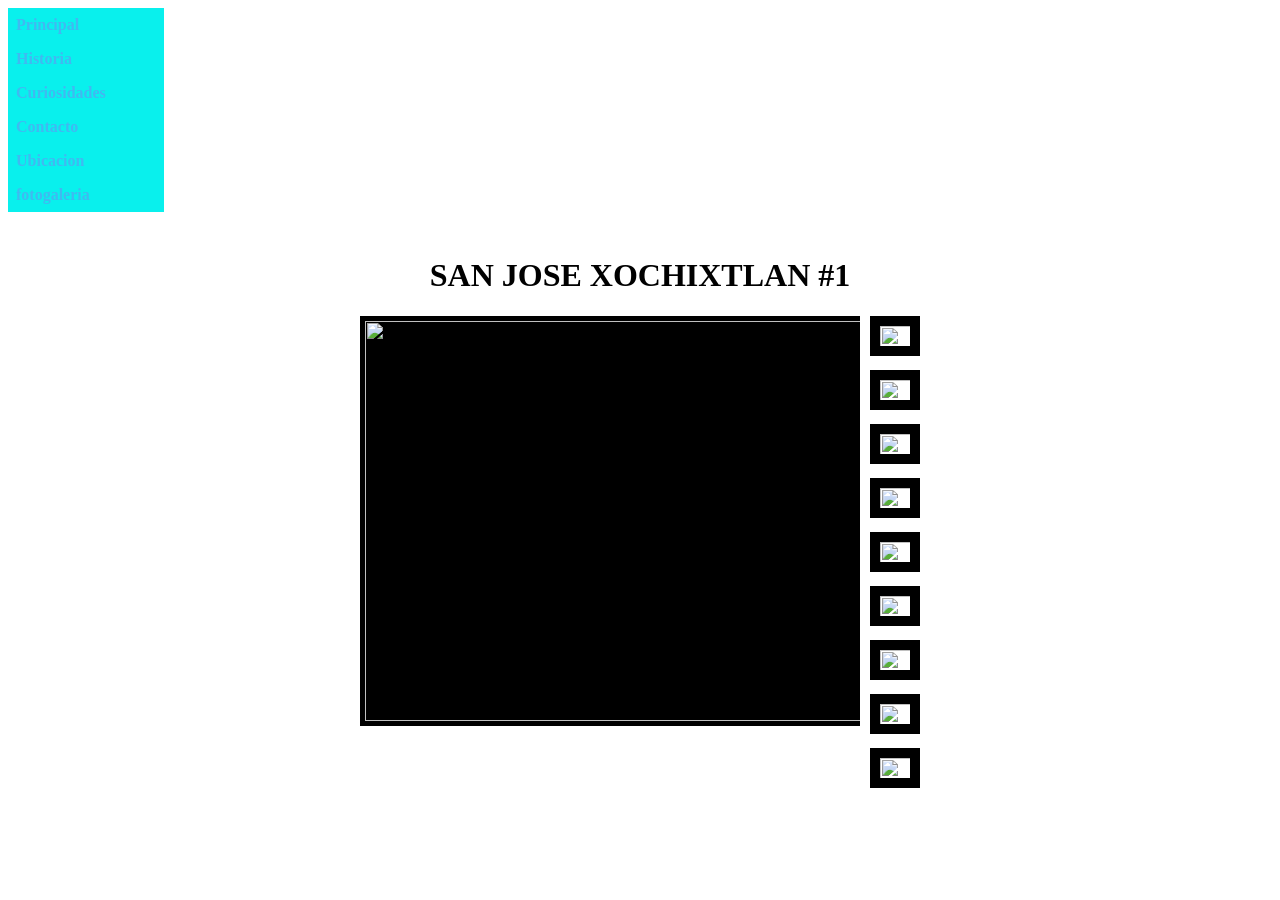
==== CRUZMA_ESPERANZA_601_FOTOGALERIA.html @ ef5c2db6 "Add files via upload" ====
<!DOCTYPE html PUBLIC "-//W3C//DTD XHTML 1.0 Transitional//EN" "http://www.w3.org/TR/xhtml1/DTD/xhtml1-transitional.dtd">
<html xmlns="http://www.w3.org/1999/xhtml">
<head>
<meta charset="utf-8">
<meta name="viewport" content="text/html; charset=utf-8" />
<link rel="stylesheet" href="CRUZMA_ESPERANZA_601_MIESTILO.css">
<title>sitio San Jose Xochixtlan Esperanza</title>
</head>
<td width="140" align="left" valign="top" bgcolor="#993300">
      <a href="index.html"target="_self" class="navegacion" >Principal</a>
      <a href="CRUZMA_ESPERANZA_601_HISTORIA.html"class="navegacion">Historia</a>
      <a href="CRUZMA_ESPERANZA_601_CURIOSIDADES.html" class="navegacion">Curiosidades</a> 
      <a href="CRUZMA_ESPERANZA_601_CONTACTO.html" class="navegacion">Contacto</a>
      <a href="CRUZMA_ESPERANZA_601_UBICACION.html" class="navegacion"> Ubicacion</td>
      <a href="CRUZMA_ESPERANZA_601_FOTOGALERIA.html"class="navegacion">fotogaleria</a>
    </p></td>
<body>
	<h1>SAN JOSE XOCHIXTLAN #1 </h1>
	<div class="carrusel">
	<ul class="carrusel-fotos">
	<li id="foto1"><img src="CRUZMAR_ESPERANZA_601_FOTO1.JPG" alt=""></li>
	<li id="foto2"><img src="CRUZMA_ESPERANZA_601_FOTO2.JPG" alt=""></li>
	<li id="foto3"><img src="CRUZMA_ESPERANZA_601_FOTO3.JPG" alt=""></li>
	<li id="foto4"><img src="CRUZMA_ESPERANZA_601_FOTO4.JPG" alt=""></li>
	<li id="foto5"><img src="CRUZMA_ESPERANZA_601_FOTO5.JPEG" alt=""></li>
	<li id="foto6"><img src="CRUZMA_ESPERANZA_601_FOTO6.JPEG" alt=""></li>
	<li id="foto7"><img src="CRUZMA_ESPERANZA_601_FOTO7.JPG" alt=""></li>
	<li id="foto8"><img src="CRUZMA_ESPERANZA_601_FOTO8.JPEG" alt=""></li>
	<li id="foto9"><img src="CRUZMA_ESPERANZA_601_FOTO9.JPG" alt=""></li>
    </ul>
    <ul class="carrusel-menu">
    <li><a href="#foto1"><img src="CRUZMAR_ESPERANZA_601_FOTO1.JPG" alt=""></a></li>
	<li><a href="#foto2"><img src="CRUZMA_ESPERANZA_601_FOTO2.JPG" alt=""></a></li>
	<li><a href="#foto3"><img src="CRUZMA_ESPERANZA_601_FOTO3.JPG" alt=""></a></li>
	<li><a href="#foto4"><img src="CRUZMA_ESPERANZA_601_FOTO4.JPG" alt=""></a></li>
	<li><a href="#foto5"><img src="CRUZMA_ESPERANZA_601_FOTO5.JPEG" alt=""></a></li>
	<li><a href="#foto6"><img src="CRUZMA_ESPERANZA_601_FOTO6.JPEG" alt=""></a></li>
	<li><a href="#foto7"><img src="CRUZMA_ESPERANZA_601_FOTO7.JPG" alt=""></a></li>
	<li><a href="#foto8"><img src="CRUZMA_ESPERANZA_601_FOTO8.JPEG" alt=""></a></li>
	<li><a href="#foto9"><img src="CRUZMA_ESPERANZA_601_FOTO9.JPG" alt=""></a></li>
    </ul>
</div>
</body>
</html>
---- CRUZMA_ESPERANZA_601_MIESTILO.css ----
@charset "utf-8";
/* CSS Document */
h1{
	text-align: center;
}
.carrusel{
	display: flex;
	gap: 10px;
	justify-content: center;
}
.carrusel ul {
	list-style: none;
	margin: 0;
	padding:0 ;
	/*max-width: 1030px;*/
	max-width: 500px;
	scroll-behavior: smooth;
}
.carrusel-fotos{
    display: flex;
    gap: 10px;
    overflow: auto;
}
.carrusel-fotos img{
	background: black;
	border: 5px solid black;
	width: 300px;
	height: 200px;
	object-fit: contain;
}
.carrusel-menu{
	display: none;
}

@media screen and (min-width: 500px){
	.carrusel-fotos{
		overflow: hidden;
	}
	.carrusel-fotos img{
		width: 500px;
		height: 400px;
	}
	.carrusel-menu{
		display: block;
	}
	.carrusel-menu img{
		box-sizing: border-box;
		width: 50px;
		height: 40px;
		border: 10px solid black;
	}
	.carrusel-menu img:hoevr{
     border: none;
	}
}
p{
	font-family:"Comic Sans MS", cursive;
	font-size:14px;
	color: #f140a9;
	line-height:18px;
	padding:5px;
	
	 }
	 
	 .negritas {
	font-family: Verdana, Geneva, sans-serif;
	font-size: 18px;
	line-height: 18px;
	font-weight: bold;
	color: #a130cc;
}
.navegacion{
	font-family: "Comic Sans MS", cursive;
	font-size:16px;
	color: #40b9f1;
	font-style: normal;
	font-weight: bold;
	text-decoration: none;
	background-color: #09f0ed;
	display: block;
	padding: 8px;
	width: 140px;
}
.navegacion:hover{
	font-family: "Comic Sans MS", cursive;
	font-size:20px;
	color: #7ec3d1;
	font-style: normal;
	font-weight: bold;
	text-decoration: none;
	background-color: #090cf0;
	display: block;
	padding: 8px;
	width: 140px;
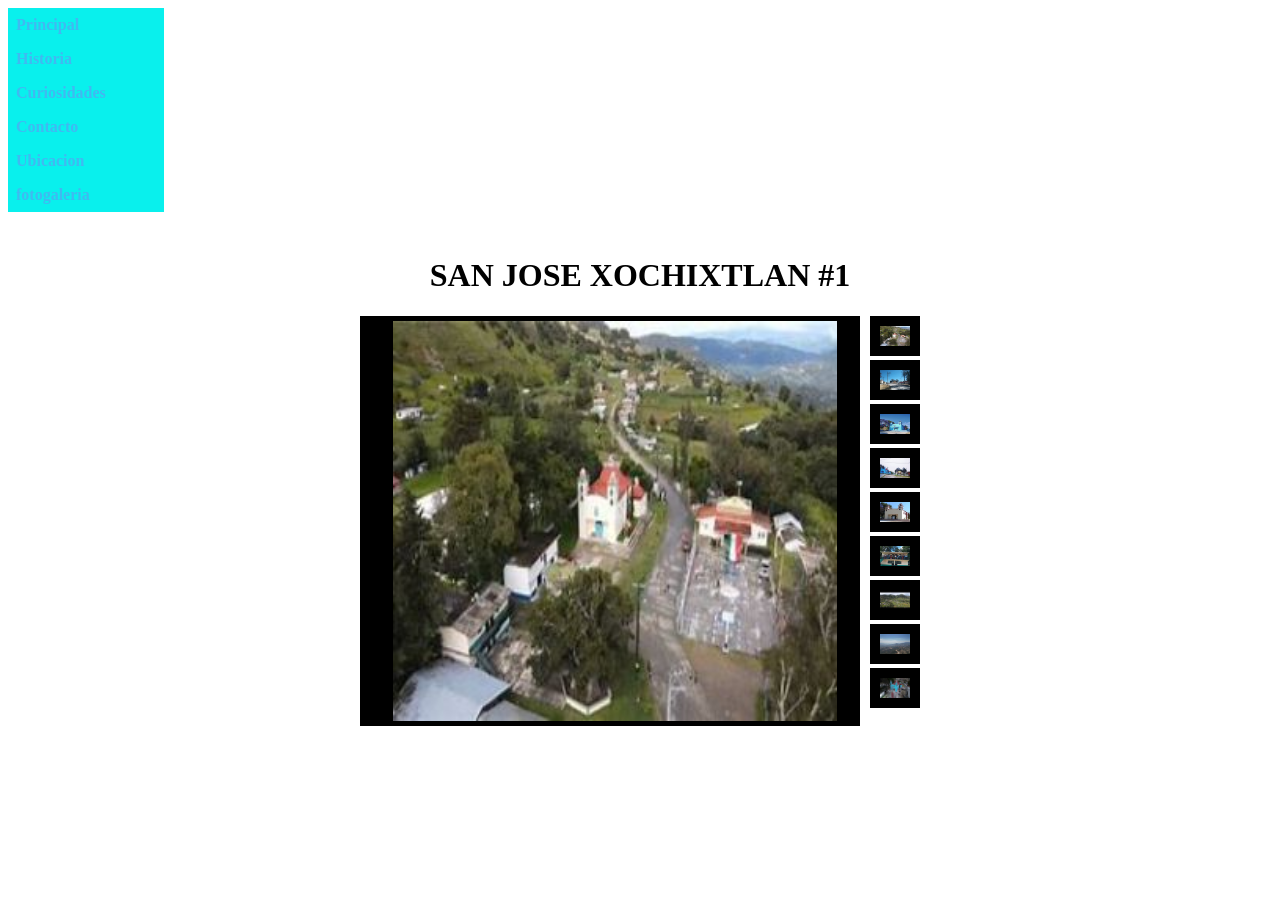
==== commit 4f2caf81: "Add files via upload" ====
--- a/CRUZMA_ESPERANZA_601_FOTOGALERIA.html
+++ b/CRUZMA_ESPERANZA_601_FOTOGALERIA.html
@@ -18,26 +18,26 @@
 	<h1>SAN JOSE XOCHIXTLAN #1 </h1>
 	<div class="carrusel">
 	<ul class="carrusel-fotos">
-	<li id="foto1"><img src="CRUZMAR_ESPERANZA_601_FOTO1.JPG" alt=""></li>
-	<li id="foto2"><img src="CRUZMA_ESPERANZA_601_FOTO2.JPG" alt=""></li>
-	<li id="foto3"><img src="CRUZMA_ESPERANZA_601_FOTO3.JPG" alt=""></li>
-	<li id="foto4"><img src="CRUZMA_ESPERANZA_601_FOTO4.JPG" alt=""></li>
-	<li id="foto5"><img src="CRUZMA_ESPERANZA_601_FOTO5.JPEG" alt=""></li>
-	<li id="foto6"><img src="CRUZMA_ESPERANZA_601_FOTO6.JPEG" alt=""></li>
-	<li id="foto7"><img src="CRUZMA_ESPERANZA_601_FOTO7.JPG" alt=""></li>
-	<li id="foto8"><img src="CRUZMA_ESPERANZA_601_FOTO8.JPEG" alt=""></li>
-	<li id="foto9"><img src="CRUZMA_ESPERANZA_601_FOTO9.JPG" alt=""></li>
+	<li id="foto1"><img src="CRUZMAR_ESPERANZA_601_FOTO1.jpg" alt=""></li>
+	<li id="foto2"><img src="CRUZMA_ESPERANZA_601_FOTO2.jpg" alt=""></li>
+	<li id="foto3"><img src="CRUZMA_ESPERANZA_601_FOTO3.jpg" alt=""></li>
+	<li id="foto4"><img src="CRUZMA_ESPERANZA_601_FOTO4.jpg" alt=""></li>
+	<li id="foto5"><img src="CRUZMA_ESPERANZA_601_FOTO5.jpeg" alt=""></li>
+	<li id="foto6"><img src="CRUZMA_ESPERANZA_601_FOTO6.jpeg" alt=""></li>
+	<li id="foto7"><img src="CRUZMA_ESPERANZA_601_FOTO7.jpg" alt=""></li>
+	<li id="foto8"><img src="CRUZMA_ESPERANZA_601_FOTO8.jpeg" alt=""></li>
+	<li id="foto9"><img src="CRUZMA_ESPERANZA_601_FOTO9.jpg" alt=""></li>
     </ul>
     <ul class="carrusel-menu">
-    <li><a href="#foto1"><img src="CRUZMAR_ESPERANZA_601_FOTO1.JPG" alt=""></a></li>
-	<li><a href="#foto2"><img src="CRUZMA_ESPERANZA_601_FOTO2.JPG" alt=""></a></li>
-	<li><a href="#foto3"><img src="CRUZMA_ESPERANZA_601_FOTO3.JPG" alt=""></a></li>
-	<li><a href="#foto4"><img src="CRUZMA_ESPERANZA_601_FOTO4.JPG" alt=""></a></li>
-	<li><a href="#foto5"><img src="CRUZMA_ESPERANZA_601_FOTO5.JPEG" alt=""></a></li>
-	<li><a href="#foto6"><img src="CRUZMA_ESPERANZA_601_FOTO6.JPEG" alt=""></a></li>
-	<li><a href="#foto7"><img src="CRUZMA_ESPERANZA_601_FOTO7.JPG" alt=""></a></li>
-	<li><a href="#foto8"><img src="CRUZMA_ESPERANZA_601_FOTO8.JPEG" alt=""></a></li>
-	<li><a href="#foto9"><img src="CRUZMA_ESPERANZA_601_FOTO9.JPG" alt=""></a></li>
+    <li><a href="#foto1"><img src="CRUZMAR_ESPERANZA_601_FOTO1.jpg" alt=""></a></li>
+	<li><a href="#foto2"><img src="CRUZMA_ESPERANZA_601_FOTO2.jpg" alt=""></a></li>
+	<li><a href="#foto3"><img src="CRUZMA_ESPERANZA_601_FOTO3.jpg" alt=""></a></li>
+	<li><a href="#foto4"><img src="CRUZMA_ESPERANZA_601_FOTO4.jpg" alt=""></a></li>
+	<li><a href="#foto5"><img src="CRUZMA_ESPERANZA_601_FOTO5.jpeg" alt=""></a></li>
+	<li><a href="#foto6"><img src="CRUZMA_ESPERANZA_601_FOTO6.jpeg" alt=""></a></li>
+	<li><a href="#foto7"><img src="CRUZMA_ESPERANZA_601_FOTO7.jpg" alt=""></a></li>
+	<li><a href="#foto8"><img src="CRUZMA_ESPERANZA_601_FOTO8.jpeg" alt=""></a></li>
+	<li><a href="#foto9"><img src="CRUZMA_ESPERANZA_601_FOTO9.jpg" alt=""></a></li>
     </ul>
 </div>
 </body>
